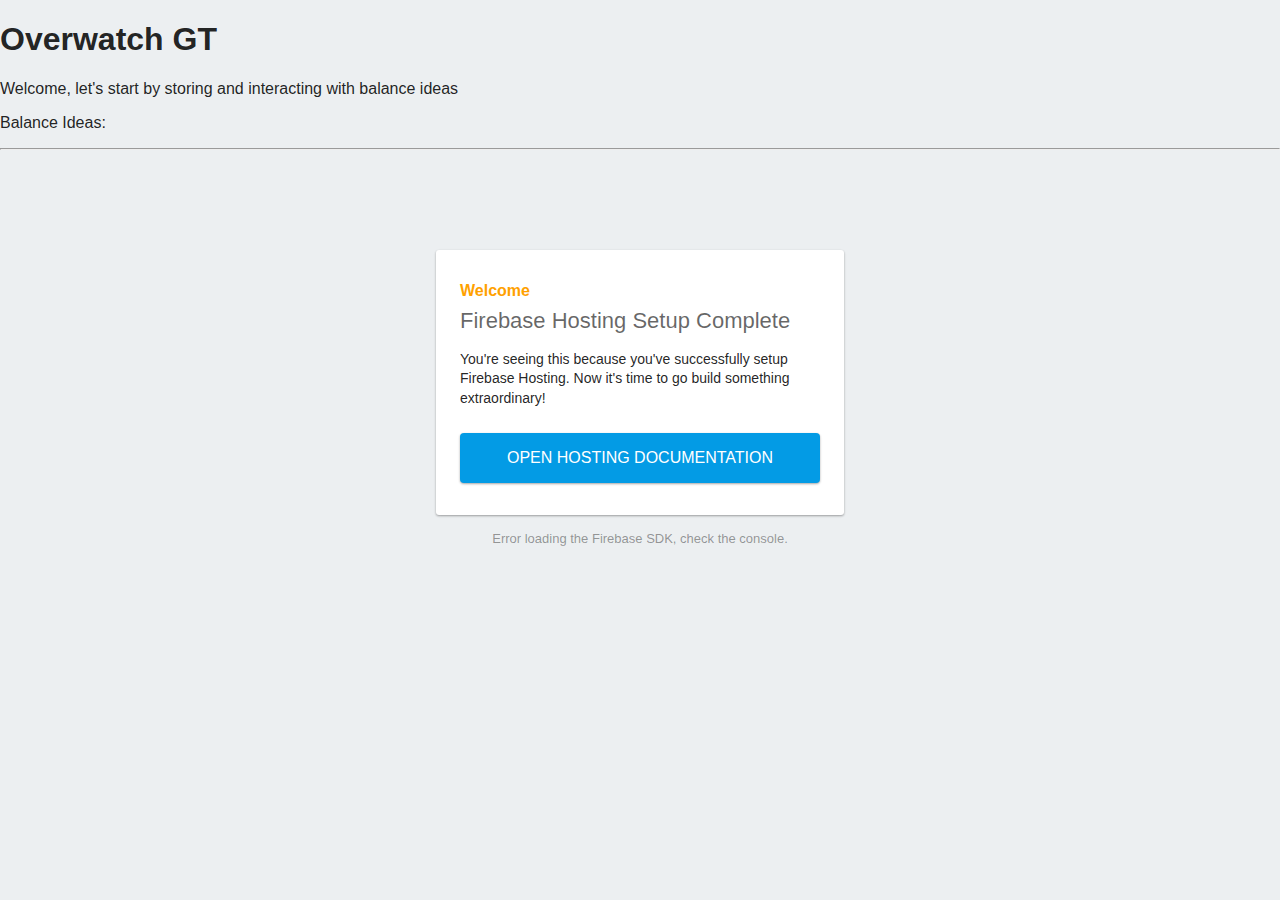
==== public/index.html @ c4a46270 "Overwatch GT now uses firestore listener to add new heroes to the page. And currently only logs inco" ====
<!DOCTYPE html>
<html>
  <head>
    <meta charset="utf-8">
    <meta name="viewport" content="width=device-width, initial-scale=1">
    <title>Welcome to Firebase Hosting</title>

    <!-- update the version number as needed -->
    <script defer src="/__/firebase/6.0.1/firebase-app.js"></script>
    <!-- include only the Firebase features as you need -->
    <script defer src="/__/firebase/6.0.1/firebase-auth.js"></script>
    <script defer src="/__/firebase/6.0.1/firebase-database.js"></script>
    <script defer src="/__/firebase/6.0.1/firebase-messaging.js"></script>
    <script defer src="/__/firebase/6.0.1/firebase-storage.js"></script>
	<script defer src="/__/firebase/6.0.1/firebase-firestore.js"></script>

    <!-- initialize the SDK after all desired features are loaded -->
	<script defer src="/__/firebase/init.js"></script>

    <style media="screen">
      body { background: #ECEFF1; color: rgba(0,0,0,0.87); font-family: Roboto, Helvetica, Arial, sans-serif; margin: 0; padding: 0; }
      #message { background: white; max-width: 360px; margin: 100px auto 16px; padding: 32px 24px; border-radius: 3px; }
      #message h2 { color: #ffa100; font-weight: bold; font-size: 16px; margin: 0 0 8px; }
      #message h1 { font-size: 22px; font-weight: 300; color: rgba(0,0,0,0.6); margin: 0 0 16px;}
      #message p { line-height: 140%; margin: 16px 0 24px; font-size: 14px; }
      #message a { display: block; text-align: center; background: #039be5; text-transform: uppercase; text-decoration: none; color: white; padding: 16px; border-radius: 4px; }
      #message, #message a { box-shadow: 0 1px 3px rgba(0,0,0,0.12), 0 1px 2px rgba(0,0,0,0.24); }
      #load { color: rgba(0,0,0,0.4); text-align: center; font-size: 13px; }
      @media (max-width: 600px) {
        body, #message { margin-top: 0; background: white; box-shadow: none; }
        body { border-top: 16px solid #ffa100; }
      }
    </style>
  </head>
  <body>

		<div id="mysite" class="site">
			<h1 class="header">Overwatch GT</h1>
			<p class="subject-line">Welcome, let's start by storing and interacting with balance ideas</p>

			<p class="balance-header">Balance Ideas:</p>


			<ul class="balance-changes"></ul>
				
		</div>

	<hr>
    <div id="message">
      <h2>Welcome</h2>
      <h1>Firebase Hosting Setup Complete</h1>
      <p>You're seeing this because you've successfully setup Firebase Hosting. Now it's time to go build something extraordinary!</p>
      <a target="_blank" href="https://firebase.google.com/docs/hosting/">Open Hosting Documentation</a>
    </div>
    <p id="load">Firebase SDK Loading&hellip;</p>

    <script>
		function buildBalanceChangeHero(firebaseHeroDoc) {
			let doc = firebaseHeroDoc.data(), h = { id: firebaseHeroDoc.id };
			h.changes = doc.changes;
			h.description = doc.description;
			return h;
		}

		function addBalanceChange(hero) {
			var balanceChangesUL = document.getElementsByClassName("balance-changes")[0];
			var heroLI = document.createElement("li");
			heroLI.appendChild(document.createTextNode(hero.id));
			var heroChangesUL = document.createElement("ul");
			if (hero.changes) {
				hero.changes.forEach(change => {
					var changeLI = document.createElement("li");
					changeLI.appendChild(document.createTextNode(change.description));
					heroChangesUL.appendChild(changeLI);
				});
				heroLI.appendChild(heroChangesUL);
			}
			balanceChangesUL.appendChild(heroLI);
			document.heroes[hero.id] = heroLI;
		}

		function addChanges(firebaseHeroDoc) {
			console.log('addChanges: firebaseHeroDoc: ', firebaseHeroDoc.id, firebaseHeroDoc.data());
			addBalanceChange(buildBalanceChangeHero(firebaseHeroDoc));
		}


      document.addEventListener('DOMContentLoaded', function() {
        // // 🔥🔥🔥🔥🔥🔥🔥🔥🔥🔥🔥🔥🔥🔥🔥🔥🔥🔥🔥🔥🔥🔥🔥🔥🔥🔥🔥🔥🔥🔥🔥
        // // The Firebase SDK is initialized and available here!
        //
        // firebase.auth().onAuthStateChanged(user => { });
        // firebase.database().ref('/path/to/ref').on('value', snapshot => { });
        // firebase.messaging().requestPermission().then(() => { });
        // firebase.storage().ref('/path/to/ref').getDownloadURL().then(() => { });
        //
        // // 🔥🔥🔥🔥🔥🔥🔥🔥🔥🔥🔥🔥🔥🔥🔥🔥🔥🔥🔥🔥🔥🔥🔥🔥🔥🔥🔥🔥🔥🔥🔥

        try {
			let app = firebase.app();


			let features = ['auth', 'database', 'messaging', 'storage', 'firestore'].filter(feature => typeof app[feature] === 'function');
			document.getElementById('load').innerHTML = `Firebase SDK loaded with ${features.join(', ')}`;

			// ####################################################
			// My code starts here

			document.heroes = {};

			var db = firebase.firestore();
			/*
			db.collection("heroes").get().then((querySnapshot) => {
				querySnapshot.forEach((doc) => {
					console.log(`${doc.id} => ${doc.data()}`);

					addChanges(doc);
				});
			});
			*/

			db.collection("heroes")
				.onSnapshot(snapshot => {
					snapshot.docChanges().forEach(function(change) {
						if (change.type === "added") {
							console.log("New Hero: ", change.doc.id);
							addChanges(change.doc);
						}
						if (change.type === "modified") {
							console.log("Modified Hero: ", change.doc.id);
						}
						if (change.type === "removed") {
							console.log("Removed Hero: ", change.doc.id);
						}
					});
				});

        } catch (e) {
          console.error(e);
          document.getElementById('load').innerHTML = 'Error loading the Firebase SDK, check the console.';
        }
      });
    </script>





  </body>
</html>
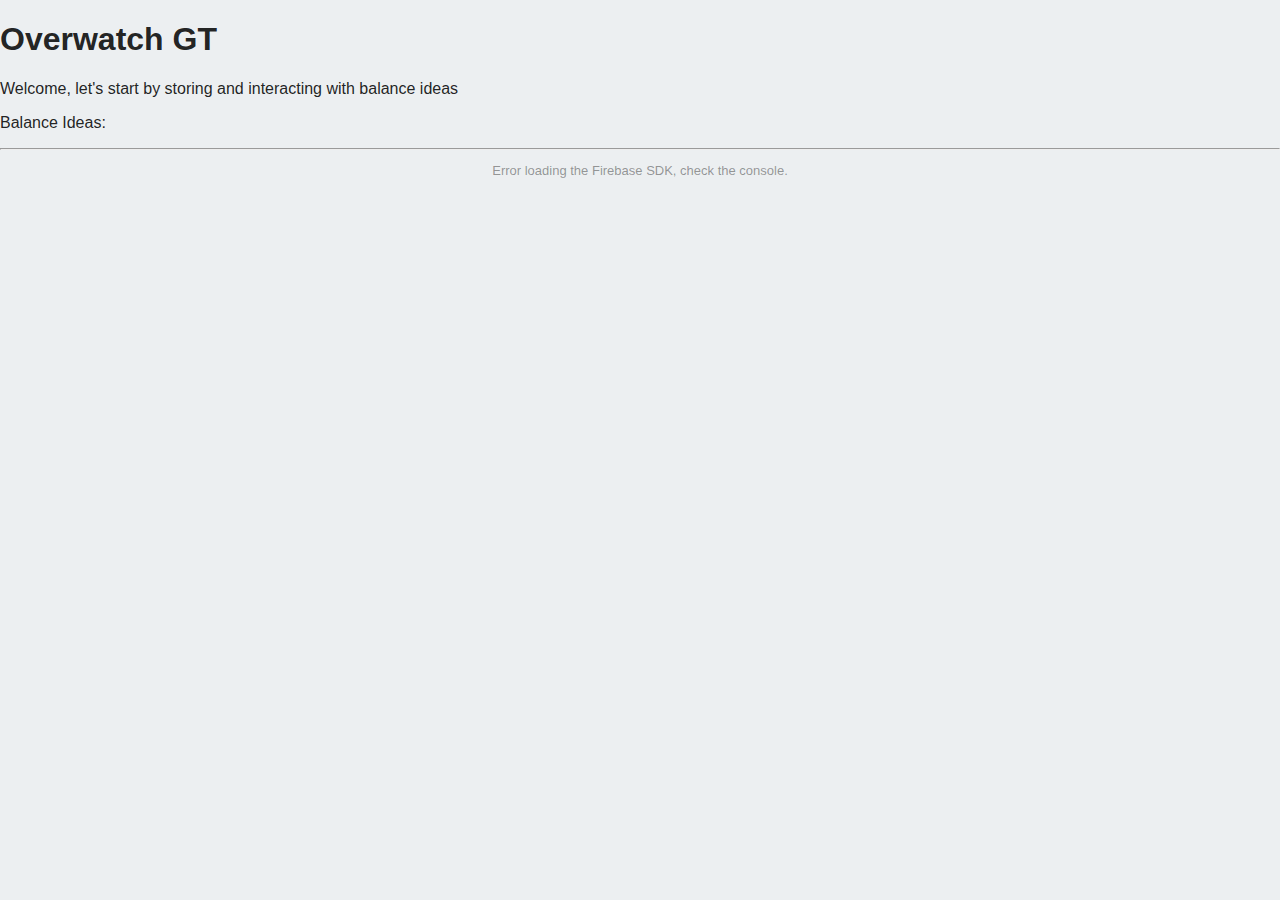
==== commit ce6e66e4: "hiding firebase new-app default clutter." ====
--- a/public/index.html
+++ b/public/index.html
@@ -46,7 +46,7 @@
 		</div>
 
 	<hr>
-    <div id="message">
+    <div id="message" style="display: none;">
       <h2>Welcome</h2>
       <h1>Firebase Hosting Setup Complete</h1>
       <p>You're seeing this because you've successfully setup Firebase Hosting. Now it's time to go build something extraordinary!</p>
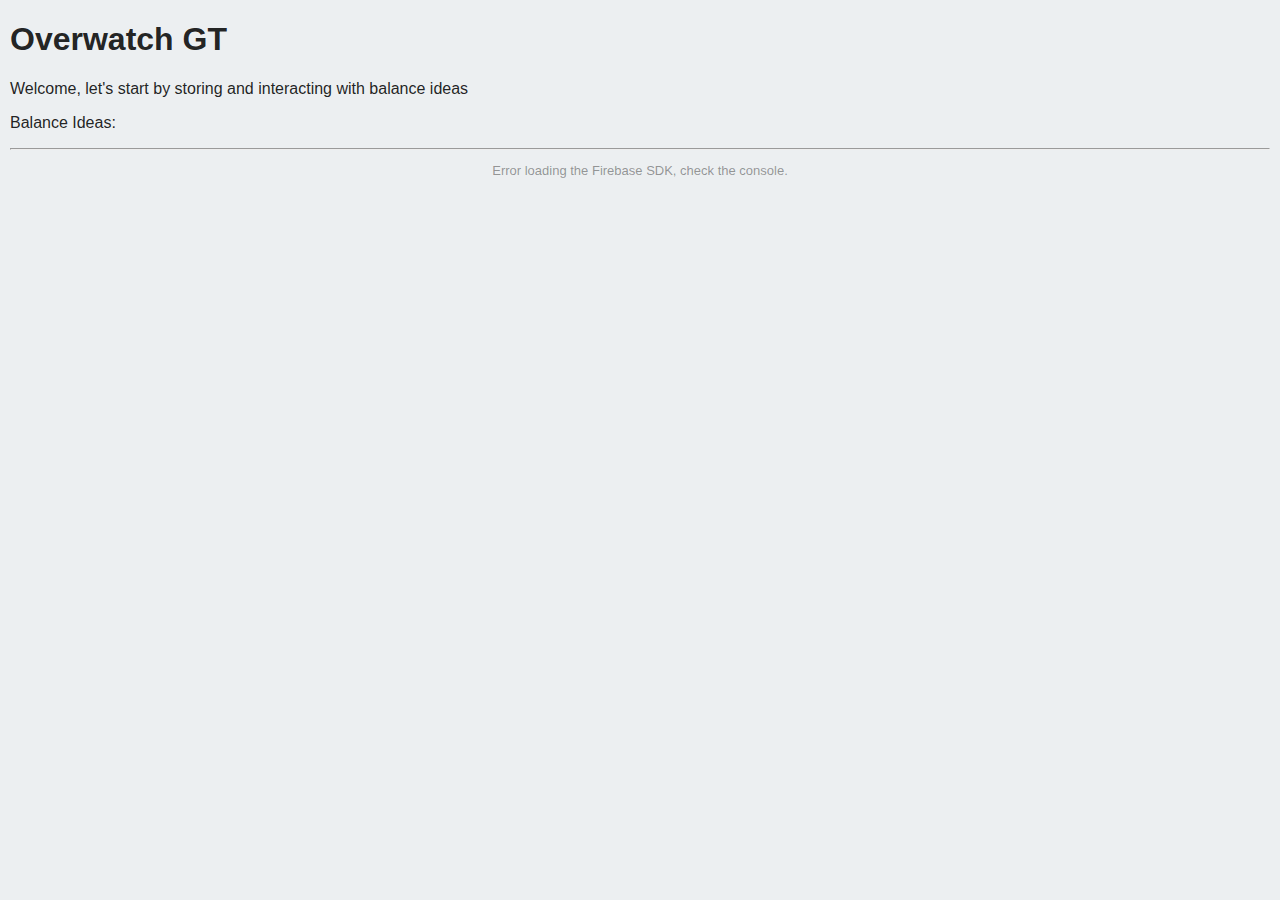
==== commit c58936ea: "body margin: 20px 10px" ====
--- a/public/index.html
+++ b/public/index.html
@@ -32,7 +32,7 @@
       }
     </style>
   </head>
-  <body>
+  <body style="margin: 20px 10px;">
 
 		<div id="mysite" class="site">
 			<h1 class="header">Overwatch GT</h1>
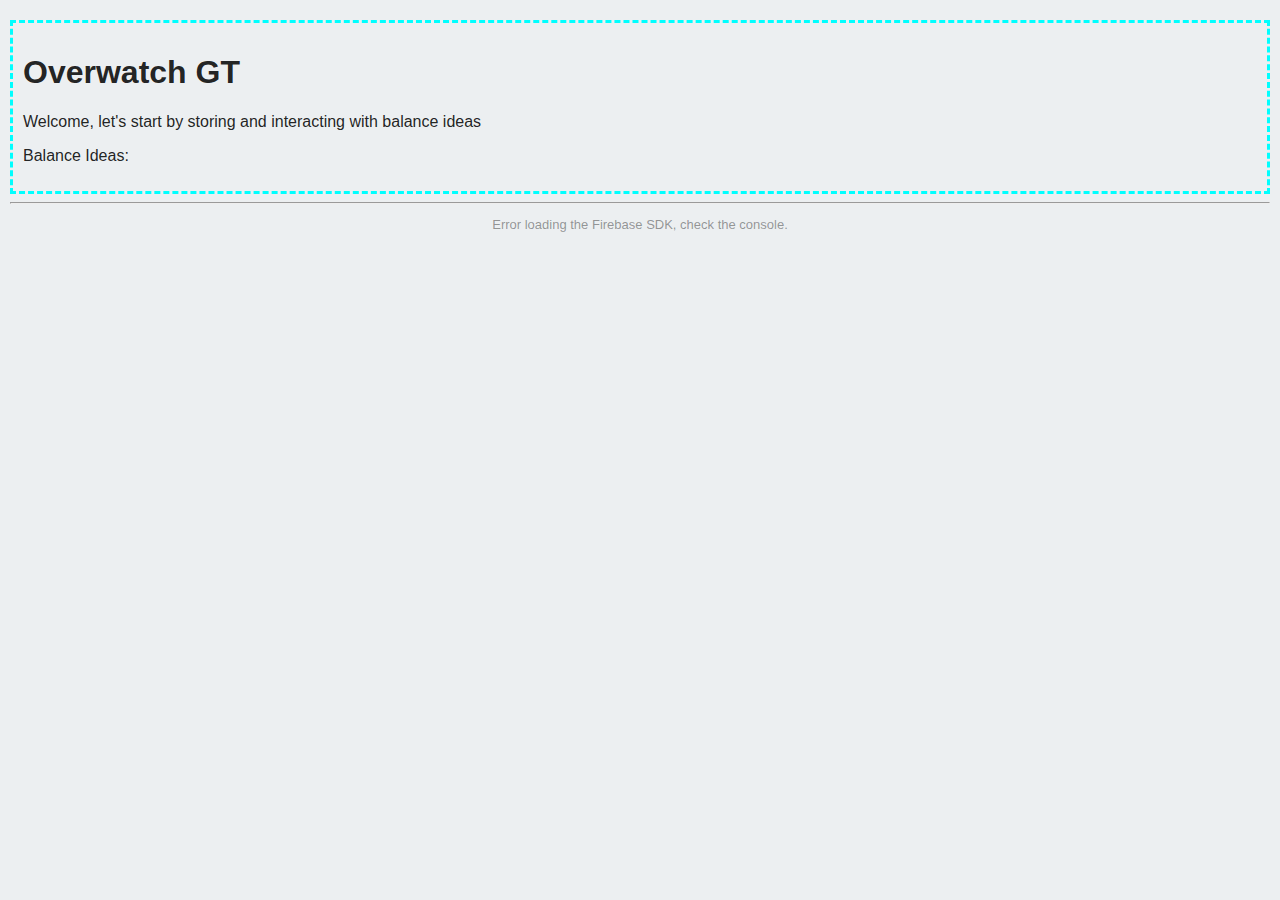
==== commit 00ba85c8: "Splitting code into index.html, styles.css, and balance-changes.js." ====
--- a/public/index.html
+++ b/public/index.html
@@ -16,6 +16,7 @@
 
     <!-- initialize the SDK after all desired features are loaded -->
 	<script defer src="/__/firebase/init.js"></script>
+	<script src="balance-changes.js"></script>
 
     <style media="screen">
       body { background: #ECEFF1; color: rgba(0,0,0,0.87); font-family: Roboto, Helvetica, Arial, sans-serif; margin: 0; padding: 0; }
@@ -31,6 +32,7 @@
         body { border-top: 16px solid #ffa100; }
       }
     </style>
+	<link rel="stylesheet" type="text/css" href="styles.css" />
   </head>
   <body style="margin: 20px 10px;">
 
@@ -55,35 +57,6 @@
     <p id="load">Firebase SDK Loading&hellip;</p>
 
     <script>
-		function buildBalanceChangeHero(firebaseHeroDoc) {
-			let doc = firebaseHeroDoc.data(), h = { id: firebaseHeroDoc.id };
-			h.changes = doc.changes;
-			h.description = doc.description;
-			return h;
-		}
-
-		function addBalanceChange(hero) {
-			var balanceChangesUL = document.getElementsByClassName("balance-changes")[0];
-			var heroLI = document.createElement("li");
-			heroLI.appendChild(document.createTextNode(hero.id));
-			var heroChangesUL = document.createElement("ul");
-			if (hero.changes) {
-				hero.changes.forEach(change => {
-					var changeLI = document.createElement("li");
-					changeLI.appendChild(document.createTextNode(change.description));
-					heroChangesUL.appendChild(changeLI);
-				});
-				heroLI.appendChild(heroChangesUL);
-			}
-			balanceChangesUL.appendChild(heroLI);
-			document.heroes[hero.id] = heroLI;
-		}
-
-		function addChanges(firebaseHeroDoc) {
-			console.log('addChanges: firebaseHeroDoc: ', firebaseHeroDoc.id, firebaseHeroDoc.data());
-			addBalanceChange(buildBalanceChangeHero(firebaseHeroDoc));
-		}
-
 
       document.addEventListener('DOMContentLoaded', function() {
         // // 🔥🔥🔥🔥🔥🔥🔥🔥🔥🔥🔥🔥🔥🔥🔥🔥🔥🔥🔥🔥🔥🔥🔥🔥🔥🔥🔥🔥🔥🔥🔥
@@ -106,35 +79,8 @@
 			// ####################################################
 			// My code starts here
 
-			document.heroes = {};
-
-			var db = firebase.firestore();
-			/*
-			db.collection("heroes").get().then((querySnapshot) => {
-				querySnapshot.forEach((doc) => {
-					console.log(`${doc.id} => ${doc.data()}`);
-
-					addChanges(doc);
-				});
-			});
-			*/
-
-			db.collection("heroes")
-				.onSnapshot(snapshot => {
-					snapshot.docChanges().forEach(function(change) {
-						if (change.type === "added") {
-							console.log("New Hero: ", change.doc.id);
-							addChanges(change.doc);
-						}
-						if (change.type === "modified") {
-							console.log("Modified Hero: ", change.doc.id);
-						}
-						if (change.type === "removed") {
-							console.log("Removed Hero: ", change.doc.id);
-						}
-					});
-				});
-
+			// balance-changes.js
+			listenForBalanceChanges();
         } catch (e) {
           console.error(e);
           document.getElementById('load').innerHTML = 'Error loading the Firebase SDK, check the console.';
--- a/public/styles.css
+++ b/public/styles.css
@@ -0,0 +1,4 @@
+.site {
+	border: 3px dashed cyan;
+	padding: 10px;
+}
